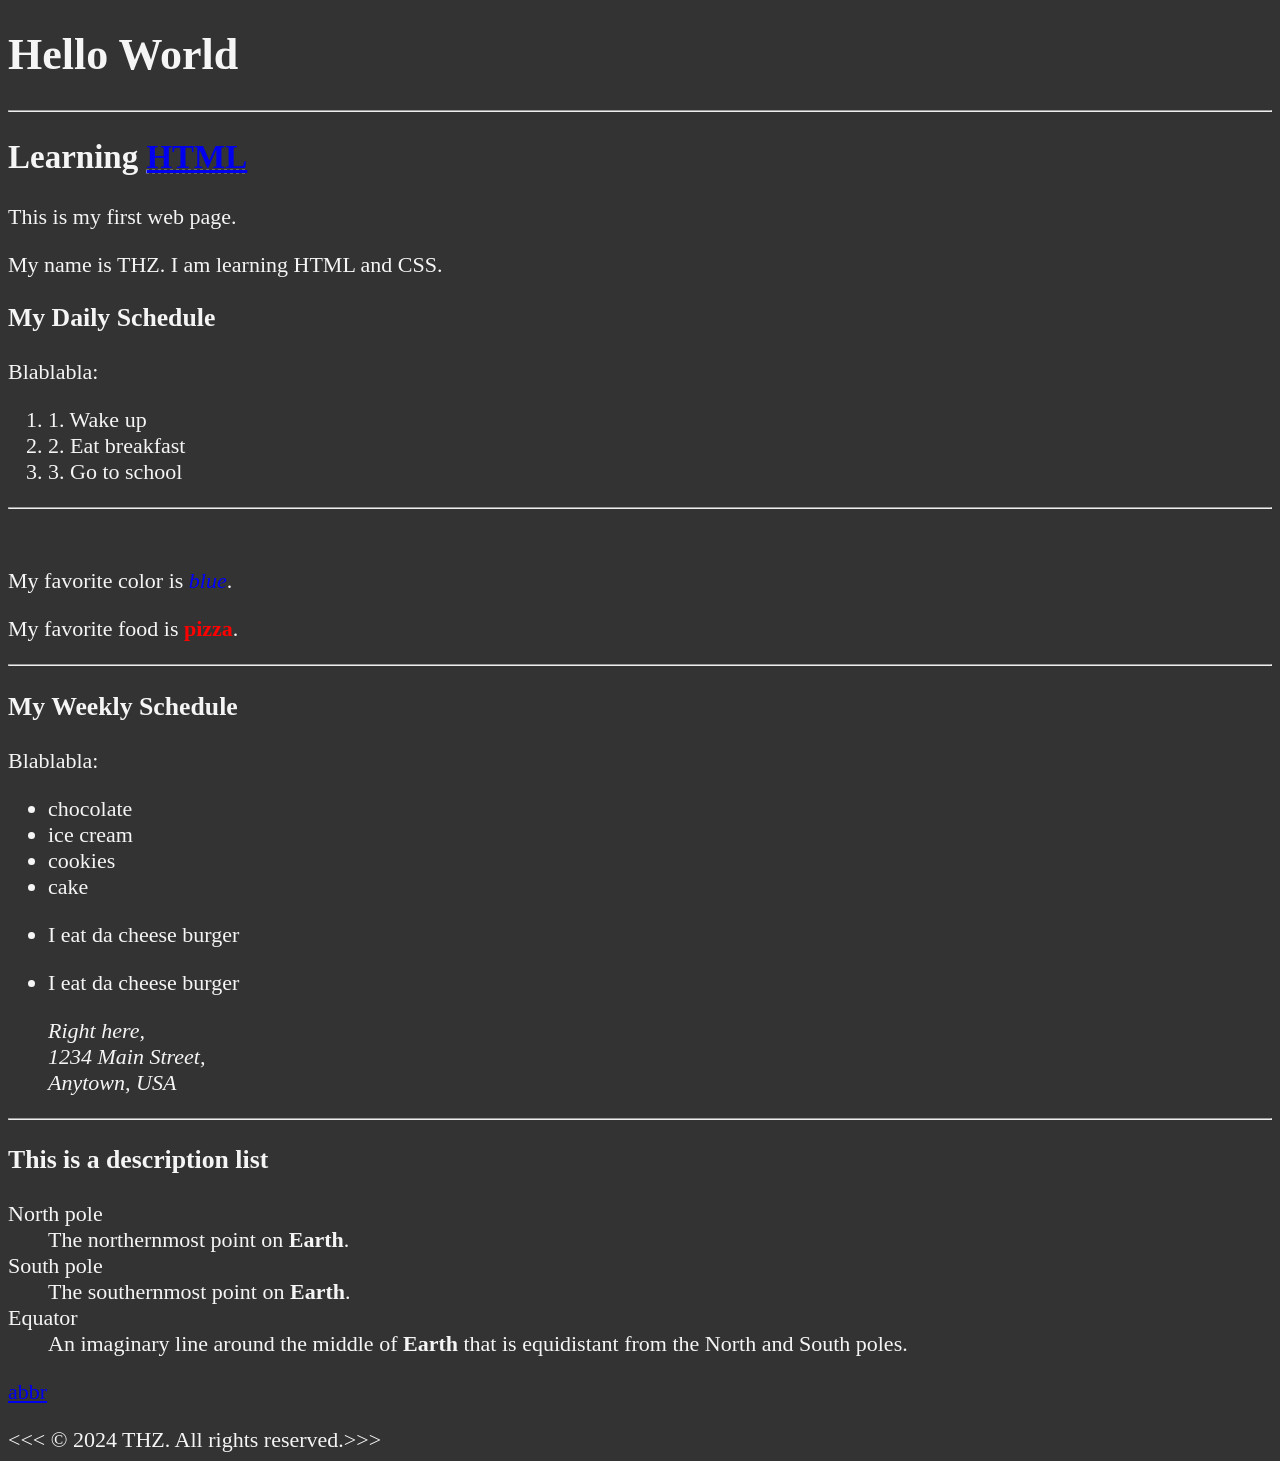
==== Website/index.html @ 5fac27ac "First commit" ====
<!doctype html>
<!--default declaration-->

<html lang="en">
  <!--attribute: lang-->

  <head>
    <meta charset="UTF-8" />
    <!--character encoding-->
    <meta name="author" content="THZ" />
    <meta name="description" content="This is my first web page." />
    <title>My First Web Page</title>
    <!--Tab name-->

    <link rel="icon" href="html5.png" type="image/x-icon" />
    <!--relative reference, we have it in the files-->
    <link rel="stylesheet" href="main.css" type="text/css" />
    <!--or style-->
  </head>

  <!--this is seen-->
  <body>
    <!--headers-->
    <h1>Hello World</h1>
    <!--up to h6-->
    <hr />
    <!--sepration lines-->
    <h2>
      Learning
      <abbr title="HyperText Markup Language">
        <a href="https://developer.mozilla.org/en-US/docs/Web/HTML">HTML</a>
      </abbr>
    </h2>
    <!--abbr=abbreviation (hover shows title)-->
    <p>This is my first web page.</p>
    <p>My name is THZ. I am learning HTML and CSS.</p>

    <h3>My Daily Schedule</h3>
    <p>Blablabla:</p>
    <ol>
      <li>1. Wake up</li>
      <li>2. Eat breakfast</li>
      <li>3. Go to school</li>
    </ol>
    <!-- ordered list (numbered), less space + indented + -->
    <hr />
    <br>
    <!--line breaks: hr/= line, br= -->
    
    <p>My favorite color is <em style="color: blue">blue</em>.</p>
    <!--em=emphasis=italic-->
    <p>My favorite food is <strong style="color: red">pizza</strong>.</p>
    <!--strong=strong emphasis=bold-->
    <hr />
    <h3>My Weekly Schedule</h3>
    <p>Blablabla:</p>
    <ul>
      <li>chocolate</li>
      <li>ice cream</li>
      <li>cookies</li>
      <li>cake</li>
      <li><p>I eat da cheese burger</p></li>
      <li>
        <p>I eat da cheese burger</p>
        <address>
          Right here,
          <br />
          1234 Main Street, <br />
          Anytown, USA
        </address>
        <!--address=long italic-->
      </li>
    </ul>
    <!--unordered list, uses dots-->
    <!--Paragraph-->
    <hr />
    <h3>This is a description list</h3>
    <dl>
      <dt>North pole</dt>
      <dd>The northernmost point on <strong>Earth</strong>.</dd>
      <dt>South pole</dt>
      <dd>The southernmost point on <strong>Earth</strong>.</dd>
      <dt>Equator</dt>
      <dd>
        An imaginary line around the middle of <strong>Earth</strong> that is
        equidistant from the North and South poles.
      </dd>
    </dl>
    <!--description list, uses dt for term and dd for description/definition-->
    <p>
      <abbr title="Abbreviation"
        ><a href="https://www.google.com">abbr</a></abbr
      >
    </p>
    <!--Hyperlink + abbreviation, absolute reference-->
    &lt;&lt;&lt; &copy; 2024 THZ. All rights reserved.&gt;&gt;&gt;
  </body>
</html>
---- Website/main.css ----
html {
  font-size: 22px;
}

body {
  background-color: #333;
  color: whitesmoke;
}
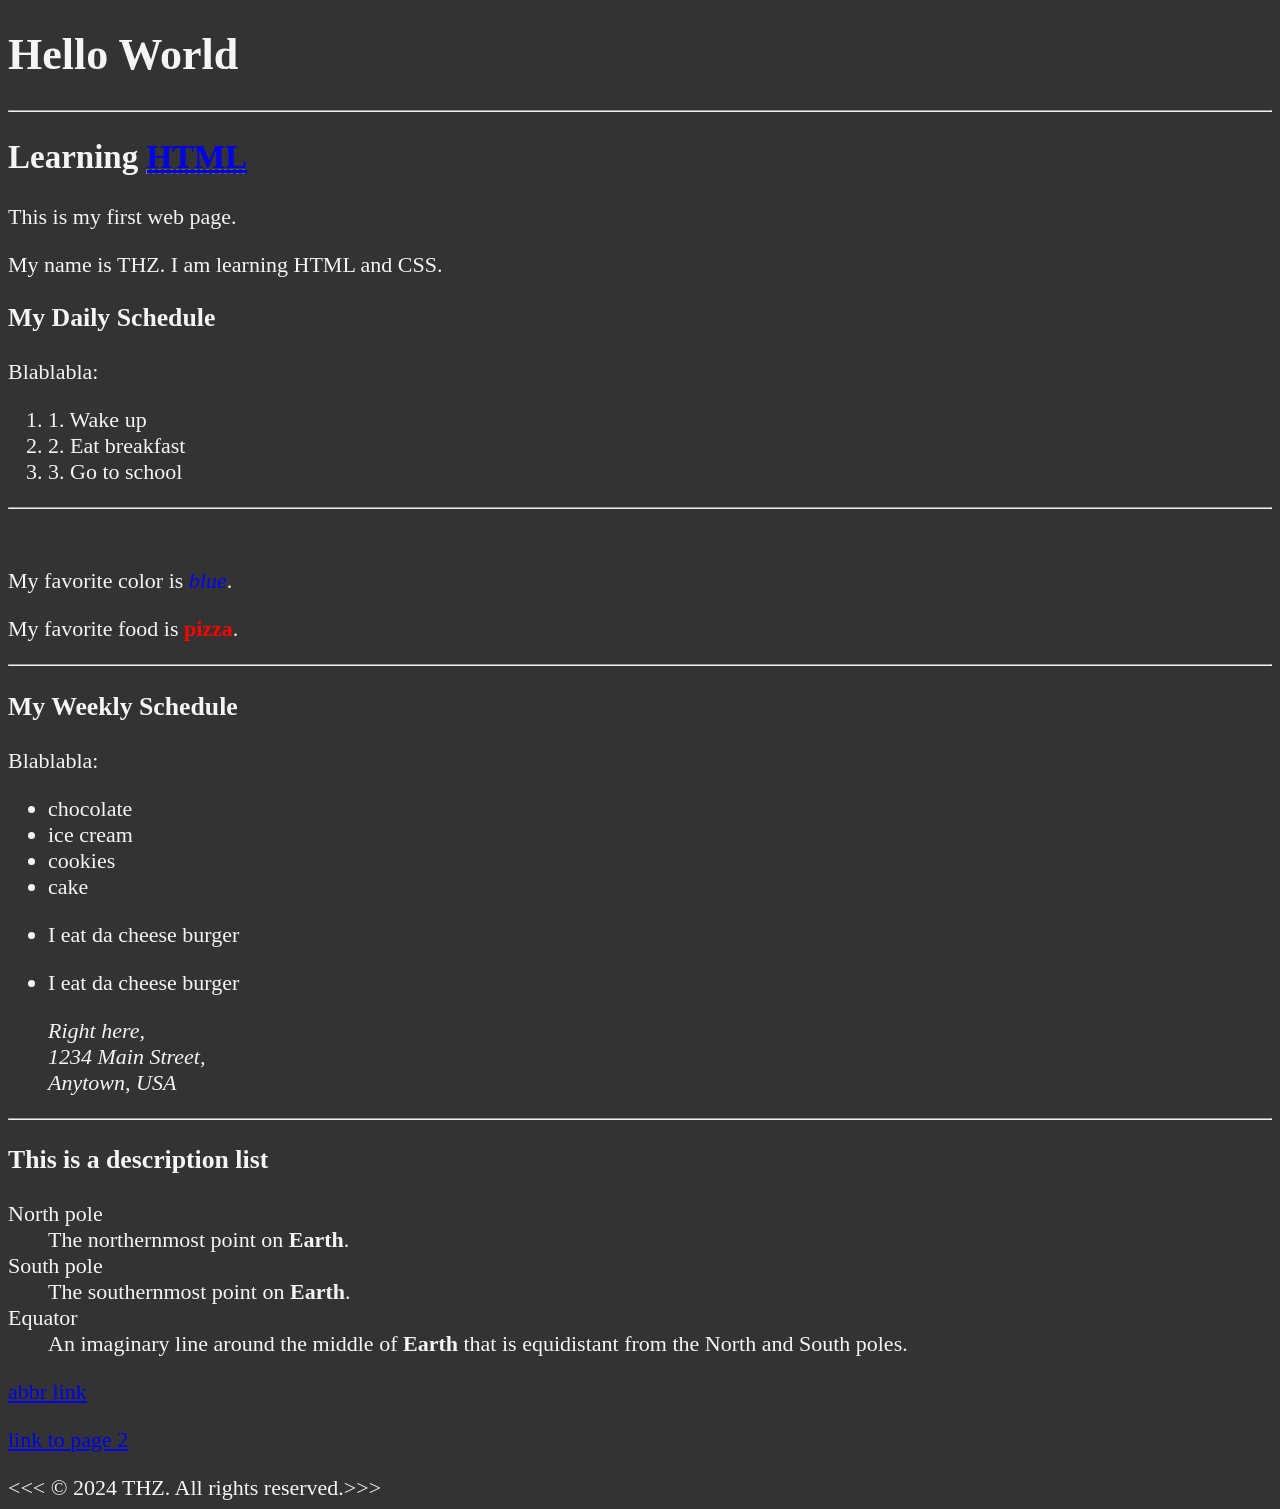
==== commit 11b30c40: "+audio + image" ====
--- a/Website/index.html
+++ b/Website/index.html
@@ -89,10 +89,21 @@
     <!--description list, uses dt for term and dd for description/definition-->
     <p>
       <abbr title="Abbreviation"
-        ><a href="https://www.google.com">abbr</a></abbr
-      >
+        ><a href="https://www.google.com" target=_self>abbr
+        </a></abbr>
+        <!--target can be _blank, _self, _parent, _top-->
+
+        <a href="https://www.google.com" target=_self title="google">link
+        </a>
+        <!--Title +-= abbreviation-->
+      
     </p>
     <!--Hyperlink + abbreviation, absolute reference-->
+
+    <p>
+      <a href="index2.html" target=_self title="page 2">link to page 2</a>
+    </p>
+      <!--relative reference-->
     &lt;&lt;&lt; &copy; 2024 THZ. All rights reserved.&gt;&gt;&gt;
   </body>
 </html>
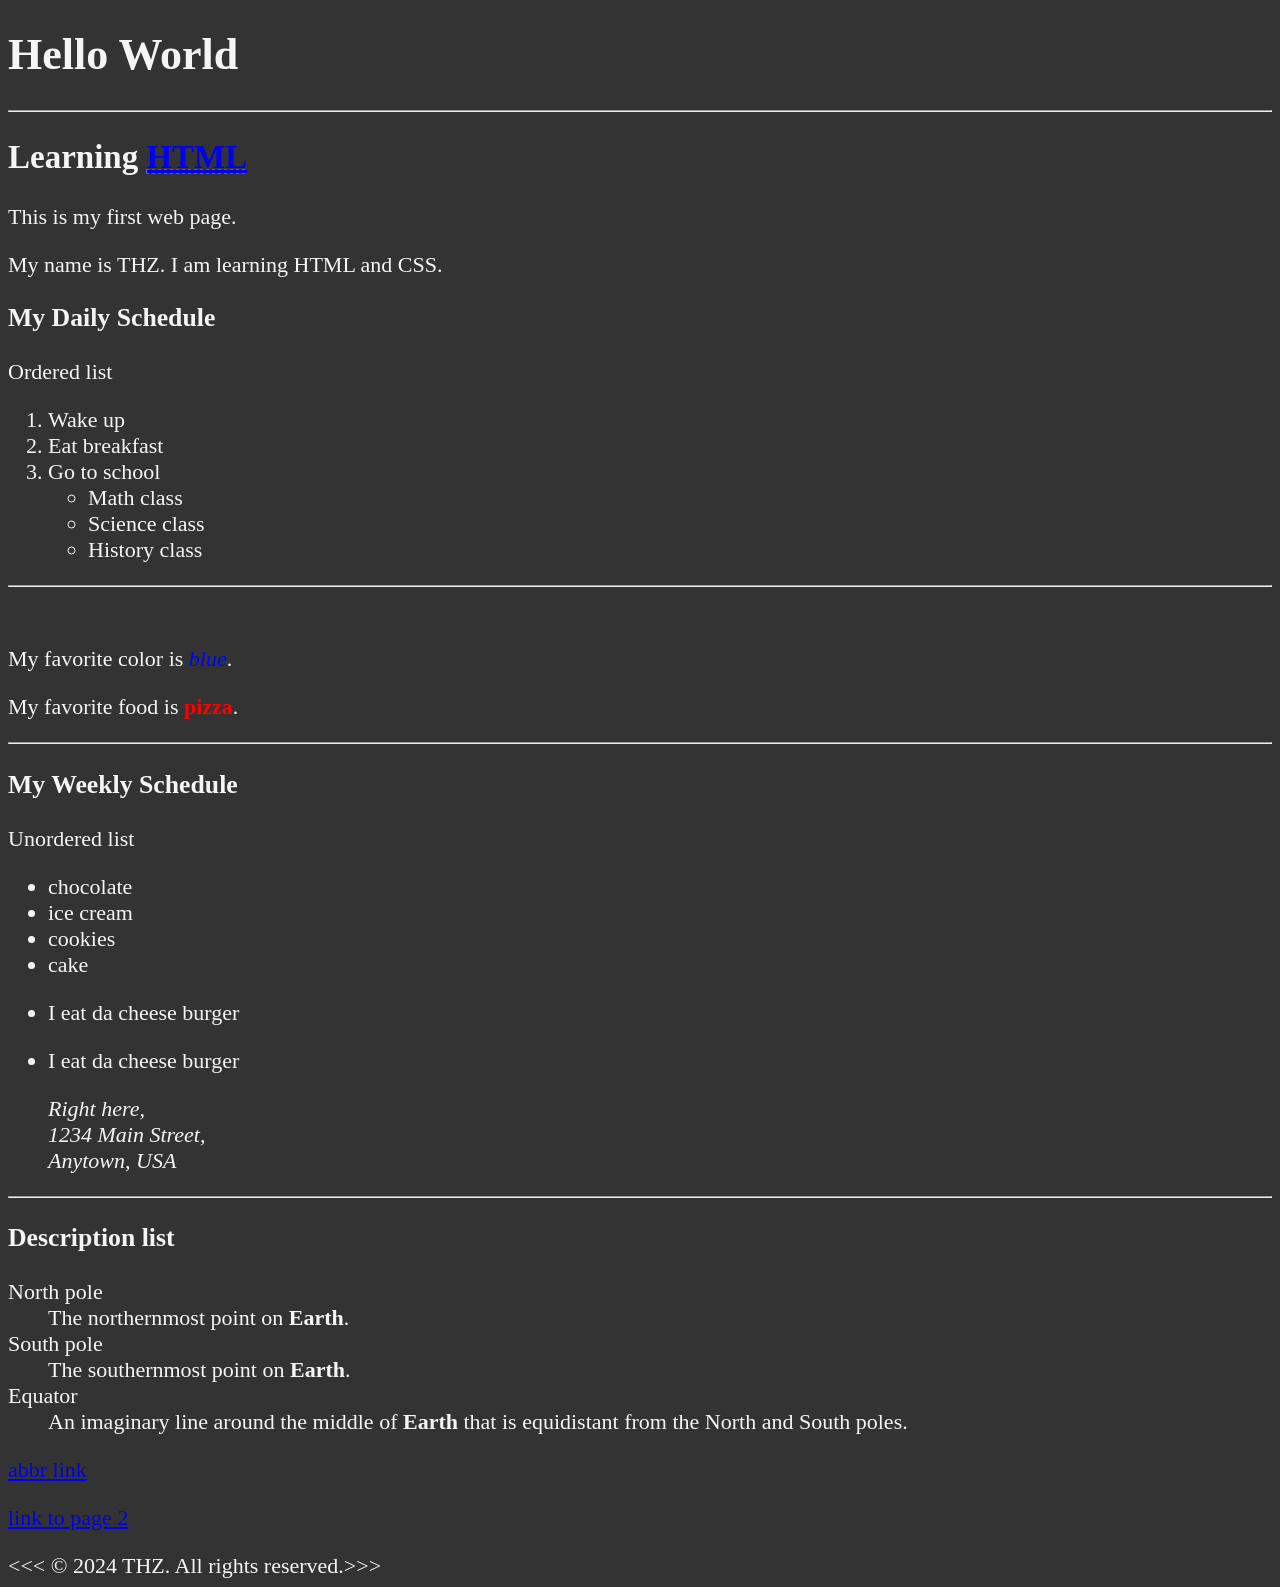
==== commit 20bdaebb: "+index 3 + table" ====
--- a/Website/index.html
+++ b/Website/index.html
@@ -36,11 +36,17 @@
     <p>My name is THZ. I am learning HTML and CSS.</p>
 
     <h3>My Daily Schedule</h3>
-    <p>Blablabla:</p>
-    <ol>
-      <li>1. Wake up</li>
-      <li>2. Eat breakfast</li>
-      <li>3. Go to school</li>
+    <p>Ordered list</p>
+    <ol type="1"> 
+      <!--Other types : A, a, I, i-->
+      <li>Wake up</li>
+      <li>Eat breakfast</li>
+      <li>Go to school</li>
+    <ul>
+      <li>Math class</li>
+      <li>Science class</li>
+      <li>History class</li>
+    </ul>
     </ol>
     <!-- ordered list (numbered), less space + indented + -->
     <hr />
@@ -53,7 +59,7 @@
     <!--strong=strong emphasis=bold-->
     <hr />
     <h3>My Weekly Schedule</h3>
-    <p>Blablabla:</p>
+    <p>Unordered list</p>
     <ul>
       <li>chocolate</li>
       <li>ice cream</li>
@@ -74,7 +80,7 @@
     <!--unordered list, uses dots-->
     <!--Paragraph-->
     <hr />
-    <h3>This is a description list</h3>
+    <h3>Description list</h3>
     <dl>
       <dt>North pole</dt>
       <dd>The northernmost point on <strong>Earth</strong>.</dd>
@@ -89,11 +95,11 @@
     <!--description list, uses dt for term and dd for description/definition-->
     <p>
       <abbr title="Abbreviation"
-        ><a href="https://www.google.com" target=_self>abbr
+        ><a href="https://www.google.com" target="_self">abbr
         </a></abbr>
         <!--target can be _blank, _self, _parent, _top-->
 
-        <a href="https://www.google.com" target=_self title="google">link
+        <a href="https://www.google.com" target="_self" title="google">link
         </a>
         <!--Title +-= abbreviation-->
       
@@ -101,7 +107,7 @@
     <!--Hyperlink + abbreviation, absolute reference-->
 
     <p>
-      <a href="index2.html" target=_self title="page 2">link to page 2</a>
+      <a href="index2.html" target="_self" title="page 2">link to page 2</a>
     </p>
       <!--relative reference-->
     &lt;&lt;&lt; &copy; 2024 THZ. All rights reserved.&gt;&gt;&gt;
